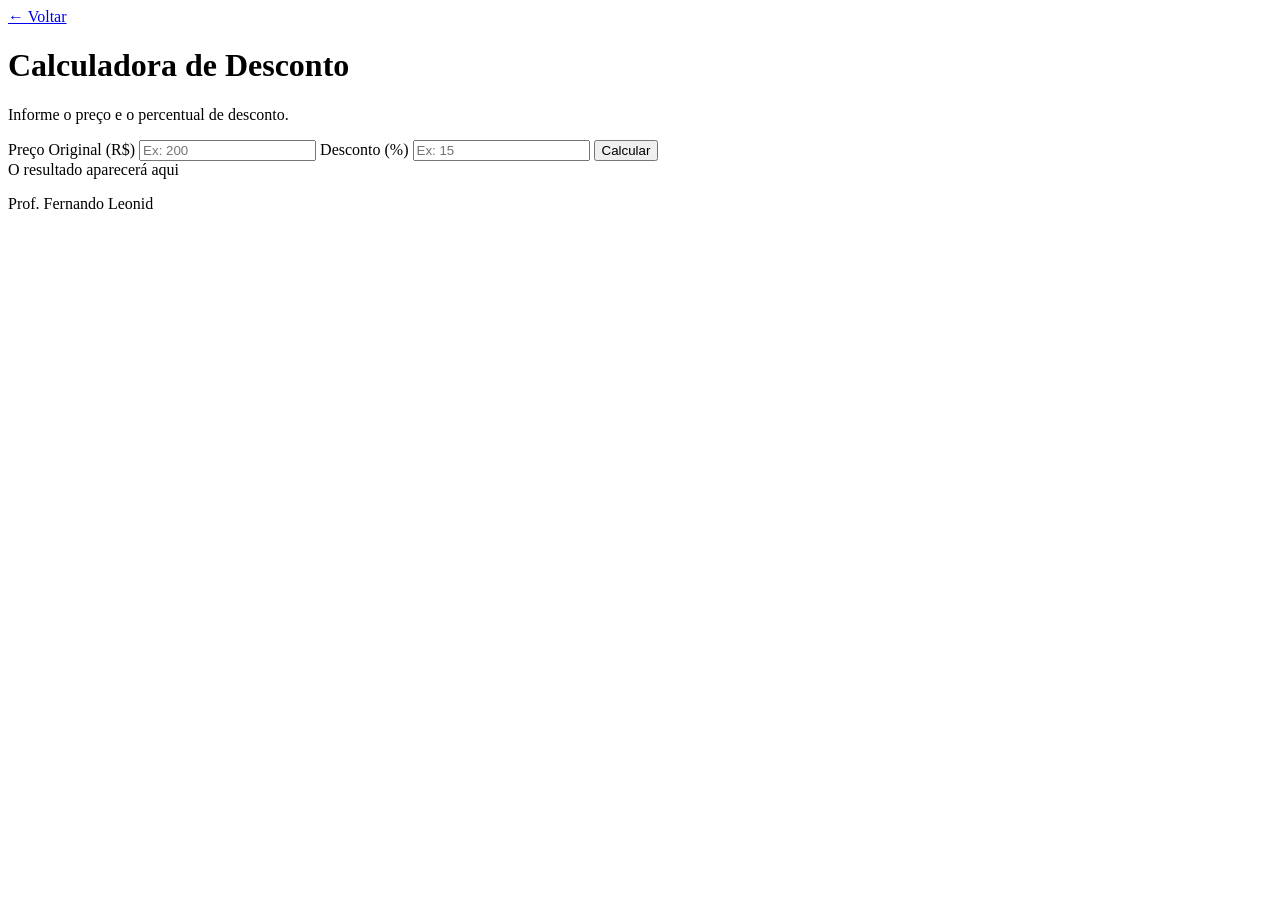
==== 02-calculadora-desconto/index.html @ 470227aa "finalizando por hoje" ====
<!DOCTYPE html>
<html lang="pt-BR">

<head>
  <meta charset="UTF-8" />
  <meta name="viewport" content="width=device-width, initial-scale=1.0" />
  <link rel="stylesheet" href="style.css" />
  <script src="./app.js" defer></script>
  <title>Calculadora de Desconto</title>
</head>

<body>

  <main>
    <div class="conteudo">

      <a href="../index.html" class="voltar">← Voltar</a>

      <h1>Calculadora de <span>Desconto</span></h1>
      <p class="descricao">Informe o preço e o percentual de desconto.</p>

      <label>Preço Original (R$)</label>
      <input id="preco" type="number" min="1" placeholder="Ex: 200" />

      <label>Desconto (%)</label>
      <input id="desconto" type="number" min="1" placeholder="Ex: 15" />

      <button onclick="calcularDesconto()">Calcular</button>

      <div id="resultado" class="resultado">
        O resultado aparecerá aqui
      </div>

    </div>
  </main>

  <footer>
    <p>Prof. Fernando Leonid</p>
  </footer>

</body>

</html>
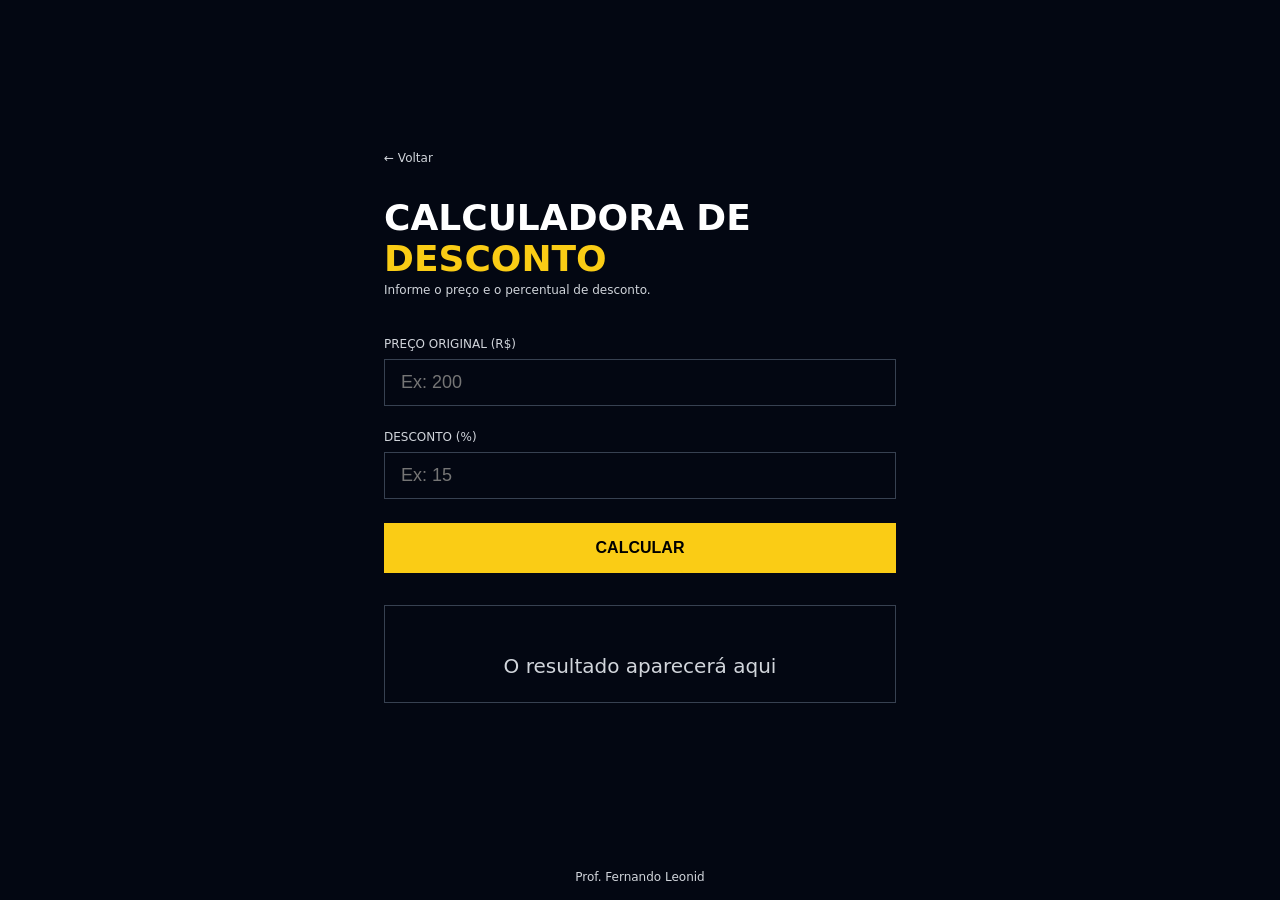
==== commit 2a86ed96: "projeto 2 finalizado" ====
--- a/02-calculadora-desconto/index.html
+++ b/02-calculadora-desconto/index.html
@@ -20,14 +20,14 @@
       <p class="descricao">Informe o preço e o percentual de desconto.</p>
 
       <label>Preço Original (R$)</label>
-      <input id="preco" type="number" min="1" placeholder="Ex: 200" />
+      <input id="precoInicial" type="number" min="1" placeholder="Ex: 200" />
 
       <label>Desconto (%)</label>
-      <input id="desconto" type="number" min="1" placeholder="Ex: 15" />
+      <input id="valorDesconto" type="number" min="1" placeholder="Ex: 15" />
 
       <button onclick="calcularDesconto()">Calcular</button>
 
-      <div id="resultado" class="resultado">
+      <div id="exibirResultado" class="resultado">
         O resultado aparecerá aqui
       </div>
 
--- a/02-calculadora-desconto/style.css
+++ b/02-calculadora-desconto/style.css
@@ -0,0 +1,140 @@
+* {
+  margin: 0;
+  padding: 0;
+  box-sizing: border-box;
+}
+
+body {
+  background-color: #030712;
+  min-height: 100vh;
+  display: flex;
+  flex-direction: column;
+  font-family: system-ui, sans-serif;
+}
+
+main {
+  flex: 1;
+  display: flex;
+  align-items: center;
+  justify-content: center;
+  padding: 2rem;
+}
+
+.conteudo {
+  width: 100%;
+  max-width: 32rem;
+}
+
+.voltar {
+  display: block;
+  margin-bottom: 2rem;
+  color: #d1d5db;
+  font-size: 0.75rem;
+  text-decoration: none;
+  transition: color 0.2s;
+}
+
+.voltar:hover {
+  color: #facc15;
+}
+
+h1 {
+  font-size: 2.25rem;
+  font-weight: 900;
+  color: #fff;
+  text-transform: uppercase;
+  margin-bottom: 0.25rem;
+}
+
+h1 span {
+  color: #facc15;
+}
+
+.descricao {
+  color: #d1d5db;
+  font-size: 0.75rem;
+  margin-bottom: 2.5rem;
+}
+
+label {
+  display: block;
+  margin-bottom: 0.5rem;
+  color: #d1d5db;
+  font-size: 0.75rem;
+  text-transform: uppercase;
+}
+
+input {
+  width: 100%;
+  padding: 0.75rem 1rem;
+  margin-bottom: 1.5rem;
+  color: #fff;
+  font-size: 1.125rem;
+  background: transparent;
+  border: 1px solid #374151;
+  outline: none;
+  transition: border-color 0.2s;
+}
+
+input:focus {
+  border-color: #facc15;
+}
+
+button {
+  width: 100%;
+  padding: 1rem;
+  margin-bottom: 2rem;
+  color: #000;
+  font-weight: 900;
+  font-size: 1rem;
+  background-color: #facc15;
+  border: none;
+  text-transform: uppercase;
+  cursor: pointer;
+  transition: background-color 0.2s;
+}
+
+button:hover {
+  background-color: #fde047;
+}
+
+.resultado {
+  display: flex;
+  min-height: 6rem;
+  padding: 1.5rem;
+  text-align: center;
+  color: #d1d5db;
+  border: 1px solid #374151;
+  align-items: center;
+  justify-content: center;
+  font-size: 20px;
+  white-space: pre-line;
+}
+
+.resultado.cinco{
+  color: rgb(0, 255, 42);
+  border: 2px solid rgb(0, 255, 42);
+}
+
+.resultado.sete{
+  color: #713f12;
+  border: 2px solid #713f12;
+}
+
+.resultado.dez{
+  color: red;
+  border: 2px solid red;
+}
+
+footer {
+  display: flex;
+  align-items: flex-end;
+  justify-content: center;
+}
+
+footer p {
+  color: #d1d5db;
+  font-size: 0.75rem;
+  text-align: center;
+  padding: 1rem;
+}
